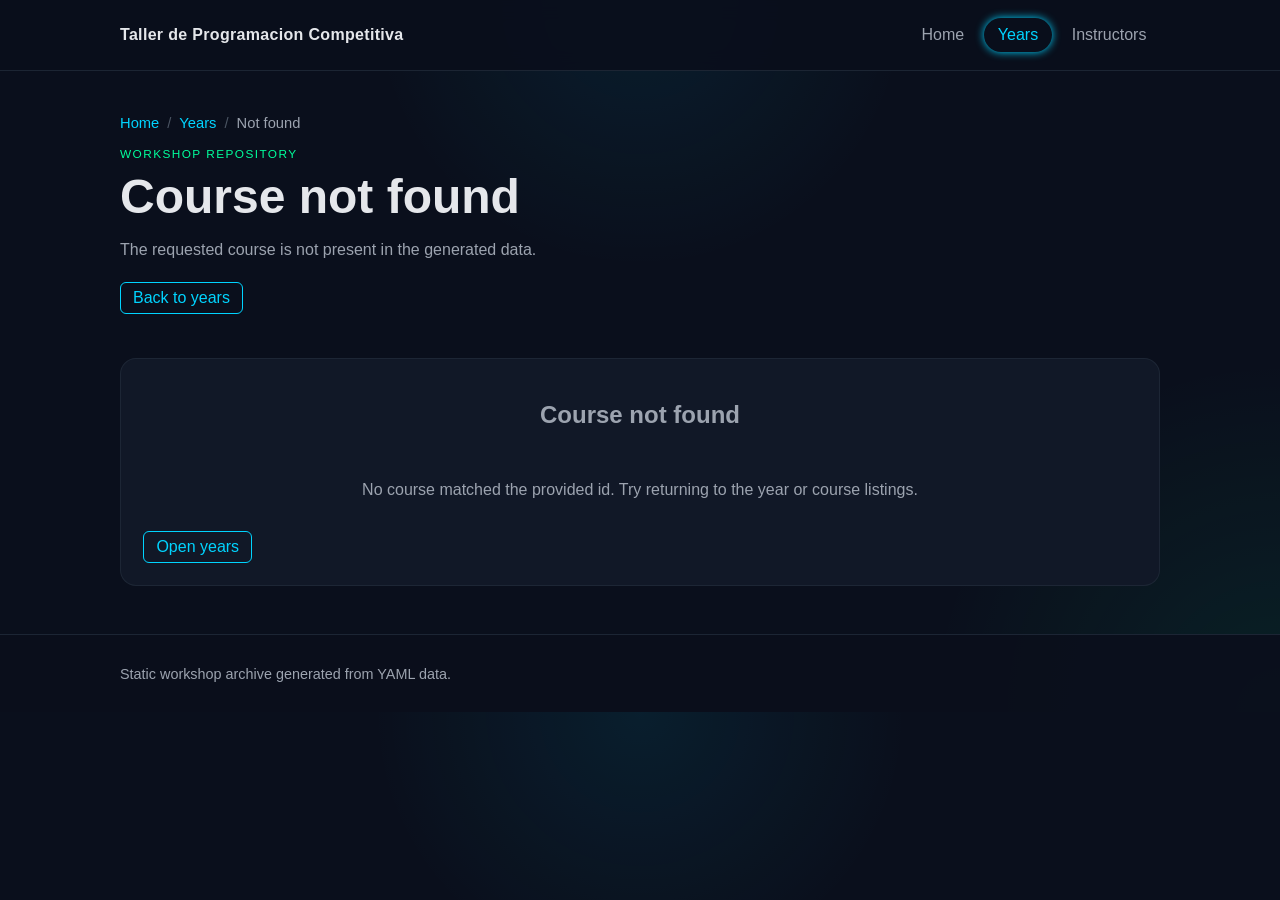
==== site/course.html @ 9a87d1b4 "Initial commit: workshop repository + static site" ====
<!DOCTYPE html>
<html lang="en">
  <head>
    <meta charset="UTF-8" />
    <meta name="viewport" content="width=device-width, initial-scale=1.0" />
    <title>Course</title>
    <link rel="icon" href="favicon.svg" type="image/svg+xml" />
    <link rel="stylesheet" href="styles.css?v=20260330b" />
  </head>
  <body>
    <header class="topbar">
      <div class="container topbar__inner">
        <a class="brand" href="index.html">Taller de Programacion Competitiva</a>
        <nav id="nav-root" class="site-nav" aria-label="Primary navigation"></nav>
      </div>
    </header>

    <main>
      <section class="page-hero">
        <div class="container">
          <nav id="breadcrumbs-root" class="breadcrumbs" aria-label="Breadcrumb"></nav>
          <p class="page-eyebrow">Workshop Repository</p>
          <h1 id="page-title">Course</h1>
          <p id="page-subtitle" class="page-subtitle"></p>
          <div id="page-actions" class="page-actions"></div>
        </div>
      </section>

      <section class="page-shell">
        <div class="container" id="page-content"></div>
      </section>
    </main>

    <footer class="site-footer">
      <div class="container site-footer__inner">
        <p>Static workshop archive generated from YAML data.</p>
      </div>
    </footer>

    <script type="module" src="js/course.js?v=20260330b"></script>
  </body>
</html>
---- site/styles.css ----
:root {
  --bg: #0a0f1c;
  --panel: #111827;
  --card: #0f172a;
  --border: #1f2937;

  --text: #e5e7eb;
  --muted: #9ca3af;

  --accent-blue: #00d4ff;
  --accent-green: #00ff9c;

  --glow-blue: 0 0 8px #00d4ff;
  --glow-green: 0 0 8px #00ff9c;
  --container: 1040px;
}

* {
  box-sizing: border-box;
}

html {
  scroll-behavior: smooth;
}

body {
  margin: 0;
  font-family: "Segoe UI", Tahoma, Geneva, Verdana, sans-serif;
  color: var(--text);
  background:
    radial-gradient(circle at top, rgba(0, 212, 255, 0.08), transparent 28%),
    radial-gradient(circle at bottom right, rgba(0, 255, 156, 0.08), transparent 24%),
    var(--bg);
}

a {
  color: var(--accent-blue);
  text-decoration: none;
}

a:hover {
  color: #8cefff;
}

img {
  display: block;
  max-width: 100%;
}

.container {
  width: min(calc(100% - 2rem), var(--container));
  margin: 0 auto;
}

.topbar {
  position: sticky;
  top: 0;
  z-index: 20;
  background: rgba(10, 15, 28, 0.92);
  backdrop-filter: blur(10px);
  border-bottom: 1px solid rgba(31, 41, 55, 0.9);
}

.topbar__inner {
  display: flex;
  align-items: center;
  justify-content: space-between;
  gap: 1rem;
  min-height: 70px;
}

.brand {
  color: var(--text);
  font-size: 1rem;
  font-weight: 700;
  letter-spacing: 0.02em;
}

.brand:hover {
  color: var(--accent-blue);
  text-decoration: none;
}

.site-nav {
  display: flex;
  flex-wrap: wrap;
  gap: 0.4rem;
}

.site-nav__link {
  padding: 0.5rem 0.85rem;
  border-radius: 999px;
  color: var(--muted);
  transition: 0.2s ease;
}

.site-nav__link:hover {
  color: var(--text);
  box-shadow: var(--glow-blue);
}

.site-nav__link.is-active {
  color: var(--accent-blue);
  box-shadow: var(--glow-blue);
}

.page-hero {
  padding: 2.75rem 0 1.5rem;
}

.page-home .page-hero {
  min-height: calc(100vh - 70px - 58px);
  display: flex;
  align-items: center;
}

.page-home .page-shell {
  display: none;
}

.page-home #breadcrumbs-root,
.page-home .page-eyebrow {
  display: none;
}

.page-home .container {
  text-align: center;
}

.page-home #page-title {
  max-width: 14ch;
  margin: 0 auto;
}

.page-home .page-subtitle {
  max-width: 36rem;
  margin-left: auto;
  margin-right: auto;
}

.page-home .page-actions {
  justify-content: center;
}

.breadcrumbs {
  display: flex;
  flex-wrap: wrap;
  gap: 0.5rem;
  margin-bottom: 1rem;
  color: var(--muted);
  font-size: 0.92rem;
}

.breadcrumbs:empty {
  display: none;
}

.breadcrumbs__separator {
  color: #4b5563;
}

.page-eyebrow {
  margin: 0 0 0.6rem;
  text-transform: uppercase;
  letter-spacing: 0.12em;
  font-size: 0.74rem;
  color: var(--accent-green);
}

#page-title {
  margin: 0;
  font-size: clamp(1.9rem, 4vw, 3rem);
  line-height: 1.08;
}

.page-subtitle {
  max-width: 54rem;
  margin: 0.9rem 0 0;
  color: var(--muted);
  font-size: 1rem;
  line-height: 1.6;
}

.page-actions {
  display: flex;
  flex-wrap: wrap;
  gap: 0.75rem;
  margin-top: 1.25rem;
}

.page-shell {
  padding: 1.2rem 0 3rem;
}

.stack {
  display: grid;
  gap: 1rem;
}

.stack-lg {
  display: grid;
  gap: 1.5rem;
}

.grid {
  display: grid;
  gap: 1rem;
}

.grid--2 {
  grid-template-columns: repeat(auto-fit, minmax(260px, 1fr));
}

.grid--3 {
  grid-template-columns: repeat(auto-fit, minmax(220px, 1fr));
}

.section-card,
.card,
.empty-state,
.not-found {
  background: var(--panel);
  border: 1px solid rgba(31, 41, 55, 0.9);
  border-radius: 16px;
}

.section-card {
  padding: 1.15rem;
}

.section-title {
  margin: 0 0 0.6rem;
  font-size: 1rem;
  color: var(--text);
}

.section-text {
  margin: 0;
  color: var(--muted);
  line-height: 1.6;
}

.card {
  display: flex;
  flex-direction: column;
  gap: 0.7rem;
  padding: 1rem;
  background: var(--card);
  border: 1px solid var(--border);
  transition: 0.2s ease;
}

.card:hover,
.section-card:hover {
  border-color: var(--accent-blue);
  box-shadow: var(--glow-blue);
}

.card__meta {
  margin: 0;
  font-size: 0.78rem;
  letter-spacing: 0.08em;
  text-transform: uppercase;
  color: var(--accent-green);
}

.card__title {
  margin: 0;
  font-size: 1.05rem;
  line-height: 1.35;
}

.card__text {
  margin: 0;
  color: var(--muted);
  line-height: 1.55;
}

.card__footer {
  display: flex;
  flex-wrap: wrap;
  gap: 0.75rem;
  align-items: center;
  margin-top: auto;
}

.tag-list {
  display: flex;
  flex-wrap: wrap;
  gap: 0.45rem;
}

.tag {
  display: inline-flex;
  align-items: center;
  padding: 0.24rem 0.65rem;
  border-radius: 999px;
  border: 1px solid rgba(0, 255, 156, 0.28);
  color: var(--accent-green);
  font-size: 0.82rem;
}

.button,
.button-link {
  background: transparent;
  border: 1px solid var(--accent-blue);
  color: var(--accent-blue);
  padding: 6px 12px;
  border-radius: 6px;
  cursor: pointer;
  display: inline-flex;
  align-items: center;
  justify-content: center;
  gap: 0.35rem;
  width: fit-content;
  transition: 0.2s ease;
}

.button:hover,
.button-link:hover {
  background: var(--accent-blue);
  color: black;
  box-shadow: var(--glow-blue);
  text-decoration: none;
}

.detail-card {
  padding: 0;
}

.detail-card__meta {
  margin: 0;
  color: var(--accent-blue);
  font-size: 0.92rem;
  font-weight: 600;
}

.detail-card__summary {
  margin: 0;
  color: var(--muted);
  line-height: 1.55;
}

.info-grid {
  display: grid;
  gap: 0.7rem;
}

.info-grid__row {
  padding: 0.8rem 0.95rem;
  border-radius: 12px;
  background: rgba(15, 23, 42, 0.8);
  border: 1px solid rgba(31, 41, 55, 0.75);
}

.info-grid__label {
  display: block;
  margin-bottom: 0.2rem;
  color: var(--accent-green);
  font-size: 0.74rem;
  text-transform: uppercase;
  letter-spacing: 0.08em;
}

.info-grid__value {
  color: var(--text);
  line-height: 1.45;
  word-break: break-word;
}

.resource-list,
.plain-list {
  margin: 0;
  padding-left: 1.1rem;
}

.resource-list li + li,
.plain-list li + li {
  margin-top: 0.5rem;
}

.materials-section {
  gap: 0.4rem;
  padding: 0.75rem;
}

.materials-section > .section-title {
  margin-bottom: 0.1rem;
}

.materials-section .section-card {
  padding: 0.6rem 0.75rem;
  border-radius: 10px;
}

.materials-section .section-title {
  margin-bottom: 0.22rem;
  font-size: 0.92rem;
}

.materials-section .resource-list,
.materials-section .plain-list {
  padding-left: 0.95rem;
  line-height: 1.32;
}

.materials-section .resource-list li + li,
.materials-section .plain-list li + li {
  margin-top: 0.12rem;
}

.materials-section .section-text {
  line-height: 1.35;
}

.resource-note {
  color: var(--muted);
}

.speaker-card {
  display: grid;
  gap: 0.9rem;
  align-items: center;
  grid-template-columns: 72px 1fr;
  padding: 0.9rem;
  background: var(--card);
  border: 1px solid var(--border);
  border-radius: 16px;
}

.speaker-profile {
  display: grid;
  gap: 1.25rem;
  grid-template-columns: minmax(180px, 220px) 1fr;
}

.speaker-card__photo,
.speaker-profile__photo {
  display: flex;
  align-items: center;
  justify-content: center;
}

.speaker-profile__photo {
  align-items: flex-start;
}

.speaker-photo {
  width: 64px;
  height: 64px;
  border-radius: 50%;
  border: 2px solid var(--accent-green);
  box-shadow: var(--glow-green);
  object-fit: cover;
}

.speaker-profile__photo .speaker-photo {
  width: 180px;
  height: 180px;
  border-radius: 20px;
}

.contact-list {
  display: flex;
  flex-wrap: wrap;
  gap: 0.75rem;
}

.photo-gallery {
  display: grid;
  gap: 1rem;
  grid-template-columns: repeat(auto-fit, minmax(180px, 1fr));
}

.photo-gallery__item {
  overflow: hidden;
  border-radius: 14px;
  border: 1px solid var(--border);
  background: var(--card);
  transition: 0.2s ease;
}

.photo-gallery__item:hover {
  border-color: var(--accent-green);
  box-shadow: var(--glow-green);
}

.photo-gallery__item img {
  aspect-ratio: 4 / 3;
  object-fit: cover;
}

.photo-gallery__caption {
  padding: 0.75rem 0.85rem 0.9rem;
  color: var(--muted);
  font-size: 0.92rem;
}

.empty-state,
.not-found {
  padding: 1.4rem;
  color: var(--muted);
  text-align: center;
}

.home-spacer {
  min-height: 1px;
}

.site-footer {
  border-top: 1px solid rgba(31, 41, 55, 0.9);
  background: rgba(10, 15, 28, 0.92);
}

.site-footer__inner {
  padding: 1rem 0;
  color: var(--muted);
  font-size: 0.9rem;
}

@media (max-width: 760px) {
  .topbar__inner {
    flex-direction: column;
    align-items: flex-start;
    justify-content: center;
    padding: 0.9rem 0;
  }

  .page-hero {
    padding-top: 2.2rem;
  }

  .speaker-card {
    grid-template-columns: 1fr;
    justify-items: start;
  }

  .speaker-profile {
    grid-template-columns: 1fr;
  }

  .speaker-profile__photo .speaker-photo {
    width: 132px;
    height: 132px;
  }
}
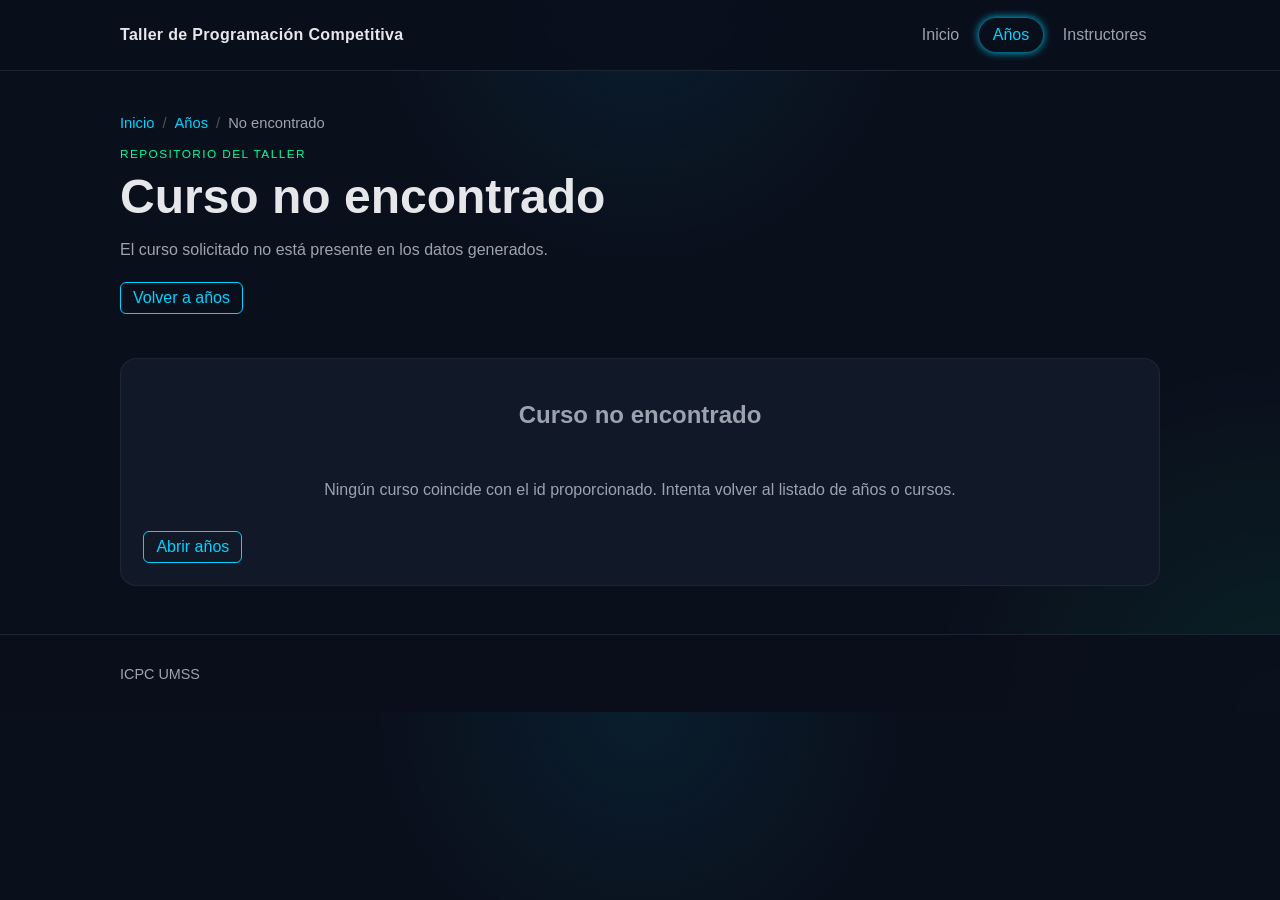
==== commit d72de912: "Update workshop site and add extra links support" ====
--- a/site/course.html
+++ b/site/course.html
@@ -1,26 +1,26 @@
 <!DOCTYPE html>
-<html lang="en">
+<html lang="es">
   <head>
     <meta charset="UTF-8" />
     <meta name="viewport" content="width=device-width, initial-scale=1.0" />
-    <title>Course</title>
+    <title>Curso</title>
     <link rel="icon" href="favicon.svg" type="image/svg+xml" />
-    <link rel="stylesheet" href="styles.css?v=20260330b" />
+    <link rel="stylesheet" href="styles.css?v=20260330c" />
   </head>
   <body>
     <header class="topbar">
       <div class="container topbar__inner">
-        <a class="brand" href="index.html">Taller de Programacion Competitiva</a>
-        <nav id="nav-root" class="site-nav" aria-label="Primary navigation"></nav>
+        <a class="brand" href="index.html">Taller de Programación Competitiva</a>
+        <nav id="nav-root" class="site-nav" aria-label="Navegación principal"></nav>
       </div>
     </header>
 
     <main>
       <section class="page-hero">
         <div class="container">
-          <nav id="breadcrumbs-root" class="breadcrumbs" aria-label="Breadcrumb"></nav>
-          <p class="page-eyebrow">Workshop Repository</p>
-          <h1 id="page-title">Course</h1>
+          <nav id="breadcrumbs-root" class="breadcrumbs" aria-label="Ruta de navegación"></nav>
+          <p class="page-eyebrow">Repositorio del Taller</p>
+          <h1 id="page-title">Curso</h1>
           <p id="page-subtitle" class="page-subtitle"></p>
           <div id="page-actions" class="page-actions"></div>
         </div>
@@ -33,10 +33,10 @@
 
     <footer class="site-footer">
       <div class="container site-footer__inner">
-        <p>Static workshop archive generated from YAML data.</p>
+        <p>ICPC UMSS</p>
       </div>
     </footer>
 
-    <script type="module" src="js/course.js?v=20260330b"></script>
+    <script type="module" src="js/course.js?v=20260330c"></script>
   </body>
 </html>
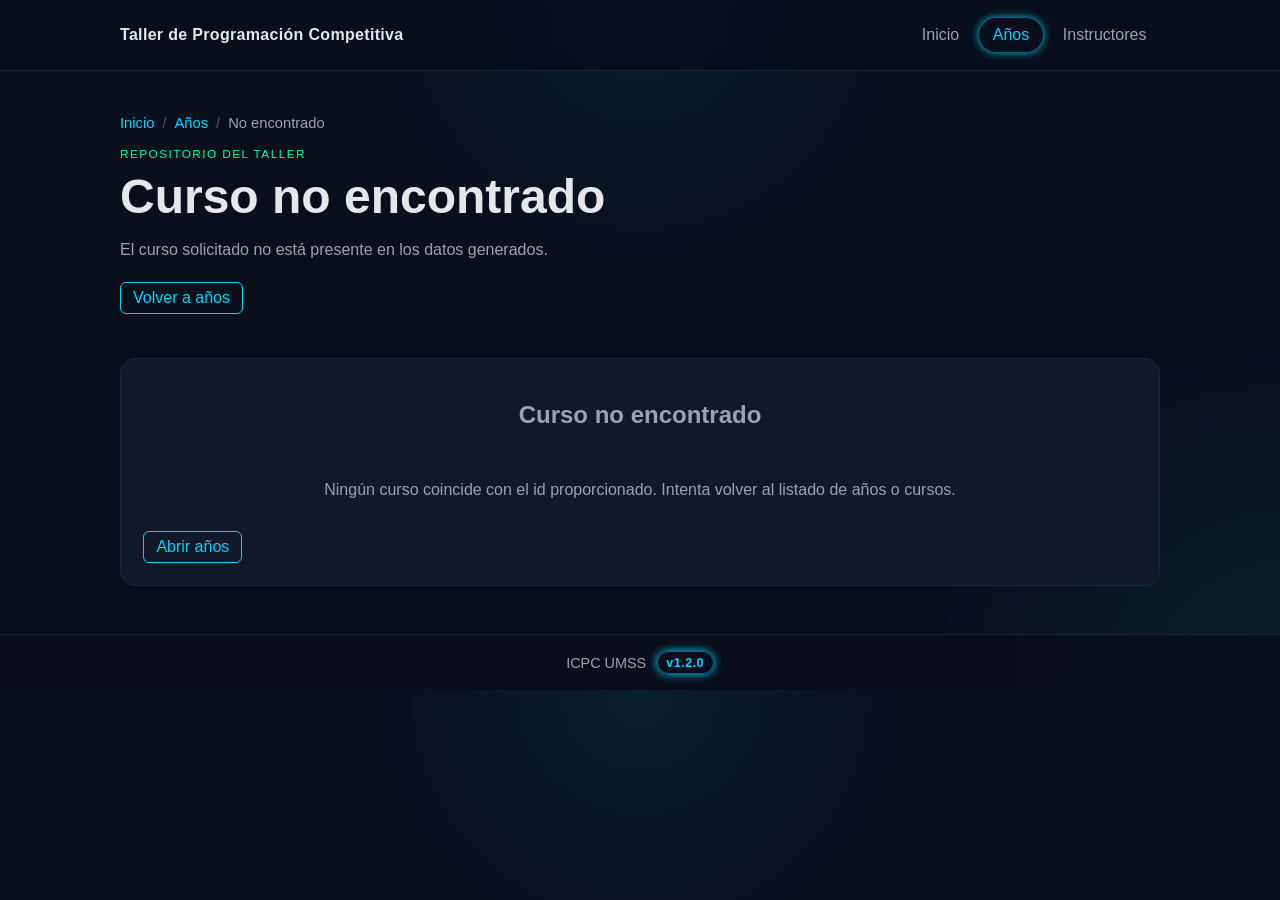
==== commit 0cc7700e: "Add visible site version badge in footer" ====
--- a/site/course.html
+++ b/site/course.html
@@ -5,7 +5,7 @@
     <meta name="viewport" content="width=device-width, initial-scale=1.0" />
     <title>Curso</title>
     <link rel="icon" href="favicon.svg" type="image/svg+xml" />
-    <link rel="stylesheet" href="styles.css?v=20260330c" />
+    <link rel="stylesheet" href="styles.css?v=20260330e" />
   </head>
   <body>
     <header class="topbar">
@@ -33,10 +33,10 @@
 
     <footer class="site-footer">
       <div class="container site-footer__inner">
-        <p>ICPC UMSS</p>
+        <p class="site-footer__brand">ICPC UMSS <span class="site-version-badge" data-site-version></span></p>
       </div>
     </footer>
 
-    <script type="module" src="js/course.js?v=20260330c"></script>
+    <script type="module" src="js/course.js?v=20260330e"></script>
   </body>
 </html>
--- a/site/styles.css
+++ b/site/styles.css
@@ -513,9 +513,33 @@
 }
 
 .site-footer__inner {
+  display: flex;
+  align-items: center;
+  justify-content: center;
+  gap: 0.75rem;
   padding: 1rem 0;
   color: var(--muted);
   font-size: 0.9rem;
+}
+
+.site-footer__brand {
+  display: inline-flex;
+  align-items: center;
+  gap: 0.65rem;
+  margin: 0;
+}
+
+.site-version-badge {
+  display: inline-flex;
+  align-items: center;
+  padding: 0.22rem 0.55rem;
+  border-radius: 999px;
+  border: 1px solid rgba(0, 212, 255, 0.45);
+  color: var(--accent-blue);
+  font-size: 0.78rem;
+  font-weight: 700;
+  letter-spacing: 0.04em;
+  box-shadow: var(--glow-blue);
 }
 
 @media (max-width: 760px) {
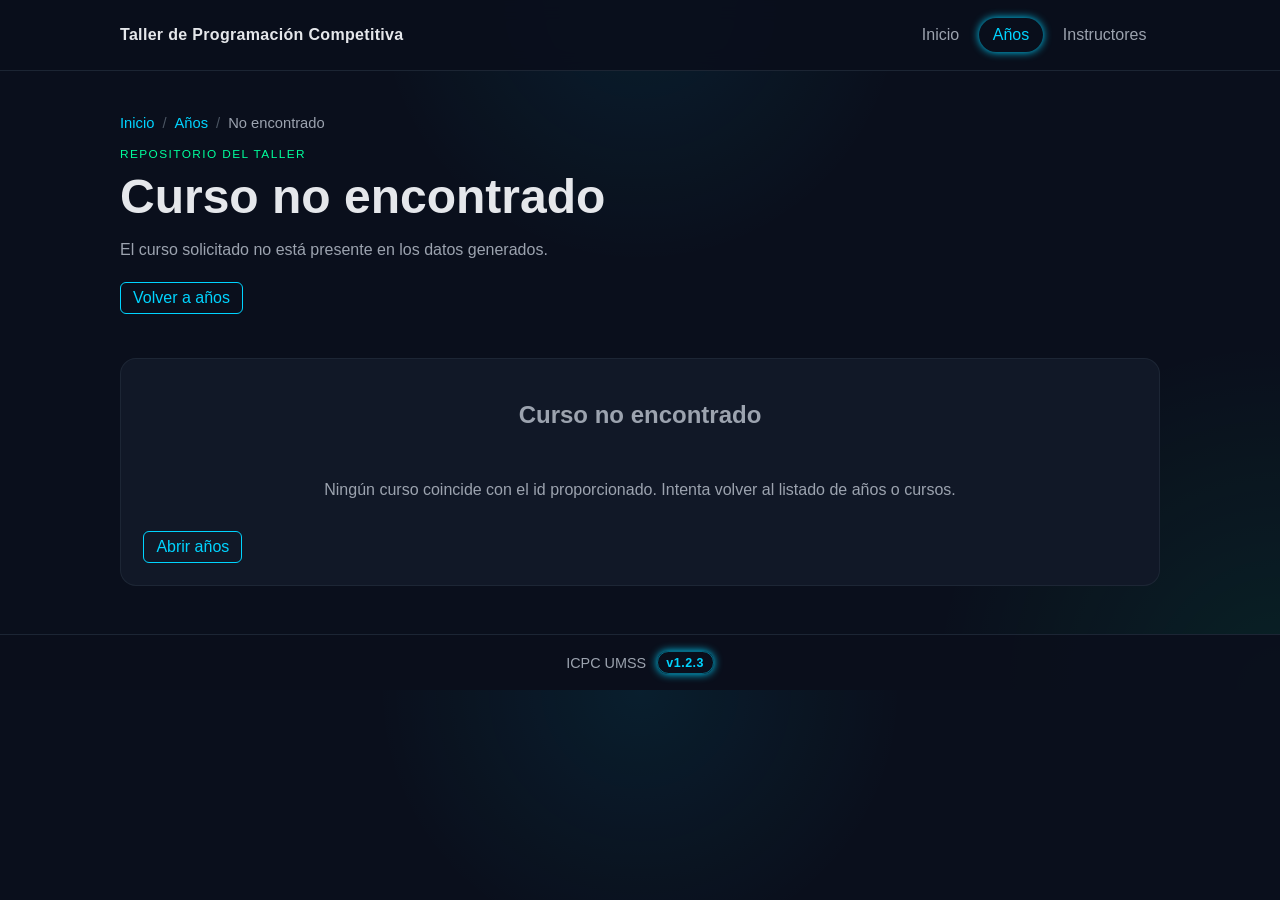
==== commit 3d5650e4: "Add 2018 December camp content and improve photo galleries" ====
--- a/site/course.html
+++ b/site/course.html
@@ -5,7 +5,7 @@
     <meta name="viewport" content="width=device-width, initial-scale=1.0" />
     <title>Curso</title>
     <link rel="icon" href="favicon.svg" type="image/svg+xml" />
-    <link rel="stylesheet" href="styles.css?v=20260330e" />
+    <link rel="stylesheet" href="styles.css?v=20260408d" />
   </head>
   <body>
     <header class="topbar">
@@ -37,6 +37,6 @@
       </div>
     </footer>
 
-    <script type="module" src="js/course.js?v=20260330e"></script>
+    <script type="module" src="js/course.js?v=20260408d"></script>
   </body>
 </html>
--- a/site/styles.css
+++ b/site/styles.css
@@ -31,6 +31,14 @@
     radial-gradient(circle at top, rgba(0, 212, 255, 0.08), transparent 28%),
     radial-gradient(circle at bottom right, rgba(0, 255, 156, 0.08), transparent 24%),
     var(--bg);
+}
+
+body.is-lightbox-open {
+  overflow: hidden;
+}
+
+[hidden] {
+  display: none !important;
 }
 
 a {
@@ -87,6 +95,49 @@
   gap: 0.4rem;
 }
 
+.nav-toggle {
+  display: none;
+  width: 44px;
+  height: 44px;
+  padding: 0;
+  border-radius: 12px;
+  border: 1px solid rgba(0, 212, 255, 0.35);
+  background: rgba(15, 23, 42, 0.92);
+  color: var(--accent-blue);
+  align-items: center;
+  justify-content: center;
+  gap: 0.28rem;
+  flex-direction: column;
+  cursor: pointer;
+  transition: 0.2s ease;
+}
+
+.nav-toggle:hover {
+  border-color: var(--accent-blue);
+  box-shadow: var(--glow-blue);
+}
+
+.nav-toggle__bar {
+  display: block;
+  width: 18px;
+  height: 2px;
+  border-radius: 999px;
+  background: currentColor;
+  transition: 0.2s ease;
+}
+
+.nav-toggle.is-open .nav-toggle__bar:nth-child(1) {
+  transform: translateY(6px) rotate(45deg);
+}
+
+.nav-toggle.is-open .nav-toggle__bar:nth-child(2) {
+  opacity: 0;
+}
+
+.nav-toggle.is-open .nav-toggle__bar:nth-child(3) {
+  transform: translateY(-6px) rotate(-45deg);
+}
+
 .site-nav__link {
   padding: 0.5rem 0.85rem;
   border-radius: 999px;
@@ -445,6 +496,46 @@
   align-items: flex-start;
 }
 
+.speaker-photo-trigger {
+  position: relative;
+  display: inline-flex;
+  align-items: center;
+  justify-content: center;
+  padding: 0;
+  border: 0;
+  background: transparent;
+  cursor: pointer;
+}
+
+.speaker-photo-trigger__hint {
+  position: absolute;
+  bottom: -0.2rem;
+  right: -0.2rem;
+  padding: 0.22rem 0.5rem;
+  border-radius: 999px;
+  background: rgba(10, 15, 28, 0.88);
+  border: 1px solid rgba(0, 212, 255, 0.4);
+  color: var(--accent-blue);
+  font-size: 0.72rem;
+  box-shadow: var(--glow-blue);
+  opacity: 0;
+  transform: translateY(4px);
+  transition: 0.2s ease;
+  pointer-events: none;
+}
+
+.speaker-photo-trigger:hover .speaker-photo-trigger__hint,
+.speaker-photo-trigger:focus-visible .speaker-photo-trigger__hint {
+  opacity: 1;
+  transform: translateY(0);
+}
+
+.speaker-photo-trigger:focus-visible {
+  outline: 2px solid var(--accent-blue);
+  outline-offset: 6px;
+  border-radius: 20px;
+}
+
 .speaker-photo {
   width: 64px;
   height: 64px;
@@ -469,10 +560,11 @@
 .photo-gallery {
   display: grid;
   gap: 1rem;
-  grid-template-columns: repeat(auto-fit, minmax(180px, 1fr));
+  grid-template-columns: repeat(auto-fit, minmax(190px, 220px));
 }
 
 .photo-gallery__item {
+  display: block;
   overflow: hidden;
   border-radius: 14px;
   border: 1px solid var(--border);
@@ -485,15 +577,96 @@
   box-shadow: var(--glow-green);
 }
 
+.photo-gallery__thumb {
+  position: relative;
+  aspect-ratio: 4 / 3;
+  overflow: hidden;
+  background: rgba(15, 23, 42, 0.92);
+}
+
 .photo-gallery__item img {
+  width: 100%;
+  height: 100%;
   aspect-ratio: 4 / 3;
   object-fit: cover;
+  transition: transform 0.25s ease, opacity 0.25s ease;
+}
+
+.photo-gallery__item:hover img {
+  transform: scale(1.04);
+  opacity: 0.82;
+}
+
+.photo-gallery__hint {
+  position: absolute;
+  right: 0.7rem;
+  bottom: 0.7rem;
+  padding: 0.28rem 0.55rem;
+  border-radius: 999px;
+  background: rgba(10, 15, 28, 0.82);
+  border: 1px solid rgba(0, 212, 255, 0.4);
+  color: var(--accent-blue);
+  font-size: 0.78rem;
+  box-shadow: var(--glow-blue);
 }
 
 .photo-gallery__caption {
   padding: 0.75rem 0.85rem 0.9rem;
   color: var(--muted);
   font-size: 0.92rem;
+}
+
+.photo-lightbox {
+  position: fixed;
+  inset: 0;
+  z-index: 60;
+  display: grid;
+  place-items: center;
+  padding: 1.5rem;
+  background: rgba(4, 7, 16, 0.86);
+  backdrop-filter: blur(8px);
+}
+
+.photo-lightbox__surface {
+  position: relative;
+  width: min(100%, 1100px);
+  max-height: calc(100vh - 3rem);
+  padding: 1rem;
+  border-radius: 20px;
+  border: 1px solid rgba(0, 212, 255, 0.22);
+  background: rgba(10, 15, 28, 0.96);
+  box-shadow: 0 24px 90px rgba(0, 0, 0, 0.45);
+}
+
+.photo-lightbox__image {
+  width: 100%;
+  max-height: calc(100vh - 9rem);
+  object-fit: contain;
+  border-radius: 14px;
+}
+
+.photo-lightbox__caption {
+  margin: 0.85rem 0 0;
+  color: var(--muted);
+  text-align: center;
+  line-height: 1.5;
+}
+
+.photo-lightbox__close {
+  position: absolute;
+  top: 0.7rem;
+  right: 0.7rem;
+  background: rgba(15, 23, 42, 0.95);
+  border: 1px solid rgba(0, 212, 255, 0.35);
+  color: var(--accent-blue);
+  border-radius: 999px;
+  padding: 0.45rem 0.8rem;
+  cursor: pointer;
+  transition: 0.2s ease;
+}
+
+.photo-lightbox__close:hover {
+  box-shadow: var(--glow-blue);
 }
 
 .empty-state,
@@ -544,10 +717,34 @@
 
 @media (max-width: 760px) {
   .topbar__inner {
+    flex-wrap: wrap;
+    align-items: center;
+    justify-content: space-between;
+    padding: 0.9rem 0;
+  }
+
+  .nav-toggle {
+    display: inline-flex;
+  }
+
+  .site-nav {
+    display: none;
+    width: 100%;
     flex-direction: column;
-    align-items: flex-start;
-    justify-content: center;
-    padding: 0.9rem 0;
+    gap: 0.55rem;
+    padding-top: 0.35rem;
+  }
+
+  .site-nav.site-nav--open {
+    display: flex;
+  }
+
+  .site-nav__link {
+    width: 100%;
+    border-radius: 12px;
+    padding: 0.75rem 0.95rem;
+    background: rgba(15, 23, 42, 0.92);
+    border: 1px solid rgba(31, 41, 55, 0.85);
   }
 
   .page-hero {
